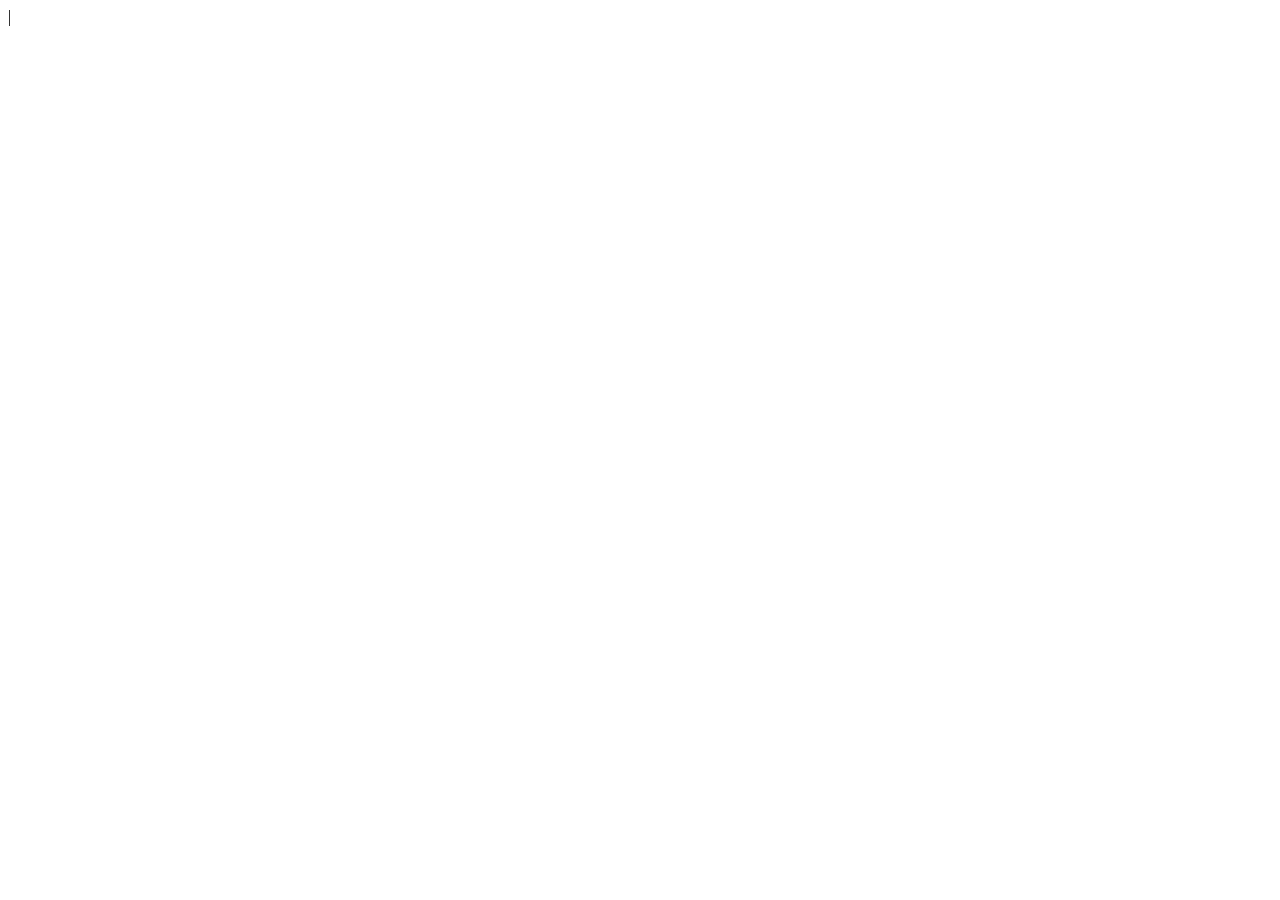
==== chapitre1.html @ 6d45f532 "début du js et du html" ====
<!DOCTYPE html>
<html lang="en">
<head>
    <meta charset="UTF-8">
    <meta name="viewport" content="width=device-width, initial-scale=1.0">
    <link rel="stylesheet" href="css/chapitre1.css">
    <title>Happy Birthday</title>
    <link rel="preconnect" href="https://fonts.googleapis.com">
    <link rel="preconnect" href="https://fonts.gstatic.com" crossorigin>
    <link href="https://fonts.googleapis.com/css2?family=Playfair+Display:ital,wght@0,400..900;1,400..900&display=swap" rel="stylesheet">
</head>
<body>
    <div id="typewriter-container">
    <div id="typewriter-text"></div>
    <span id="cursor">|</span>
    <button id="next-btn" style="display:none">Continue →</button>
</div>
<script src="js/chapitre1.js"></script>
</body>
</html>
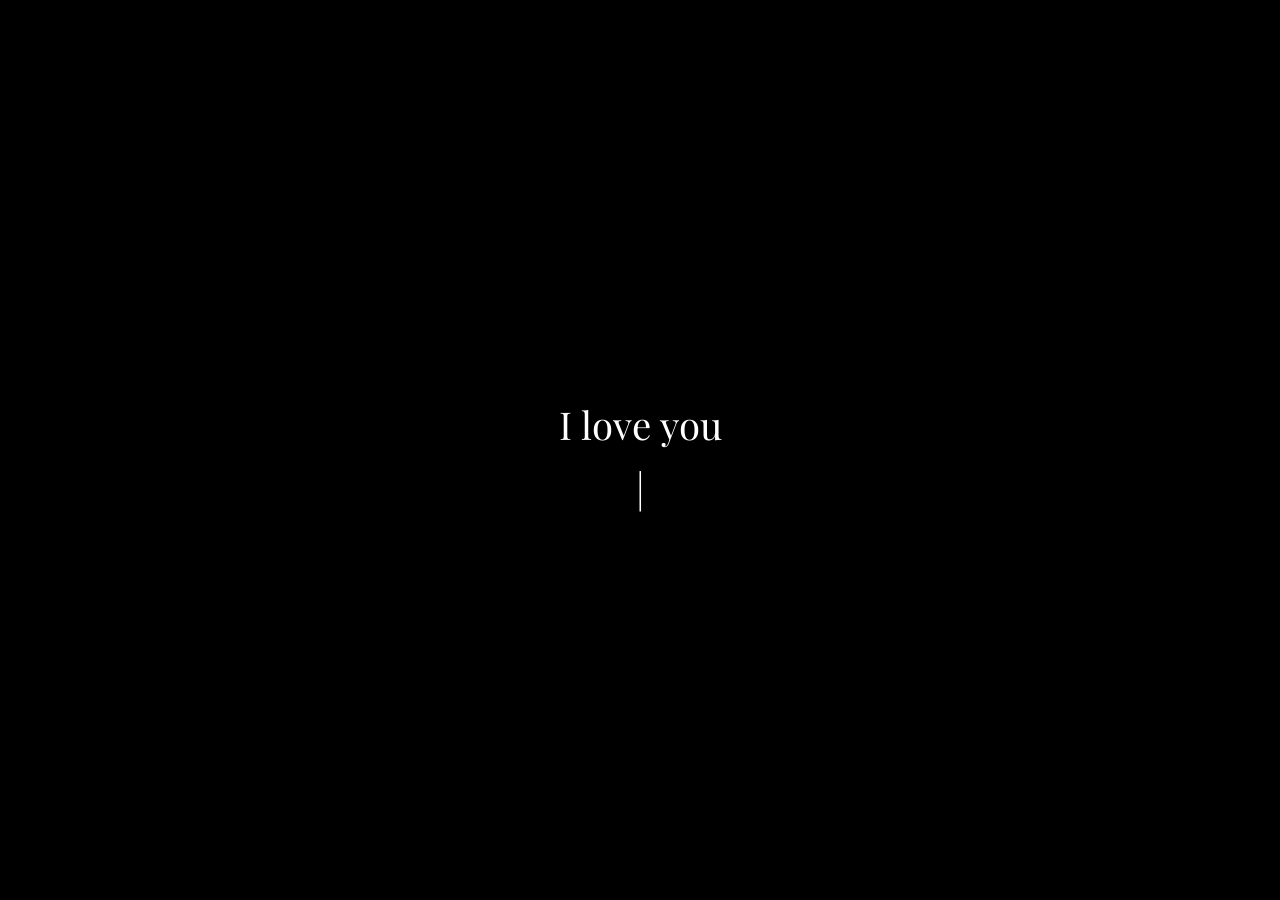
==== commit 36781c56: "fini le chapitre 1 il reste 2;3;4 et conclusion" ====
--- a/chapitre1.html
+++ b/chapitre1.html
@@ -4,7 +4,7 @@
     <meta charset="UTF-8">
     <meta name="viewport" content="width=device-width, initial-scale=1.0">
     <link rel="stylesheet" href="css/chapitre1.css">
-    <title>Happy Birthday</title>
+    <title>chapitre1</title>
     <link rel="preconnect" href="https://fonts.googleapis.com">
     <link rel="preconnect" href="https://fonts.gstatic.com" crossorigin>
     <link href="https://fonts.googleapis.com/css2?family=Playfair+Display:ital,wght@0,400..900;1,400..900&display=swap" rel="stylesheet">
--- a/css/chapitre1.css
+++ b/css/chapitre1.css
@@ -0,0 +1,52 @@
+body {
+    background-color: black;
+    display: flex;
+    justify-content: center;
+    align-items: center;
+    height: 100vh;
+    margin: 0;
+}
+
+#typewriter-container {
+    display: flex;
+    flex-direction: column;
+    align-items: center;
+    text-align: center;
+    padding: 40px;
+}
+
+#typewriter-text {
+    font-family: 'Playfair Display', serif;
+    font-size: 3vw;
+    color: white;
+    line-height: 2;
+}
+
+#cursor {
+    font-family: 'Playfair Display', serif;
+    font-size: 3vw;
+    color: white;
+    animation: blink 1s infinite;
+}
+
+@keyframes blink {
+    0%, 100% { opacity: 1; }
+    50% { opacity: 0; }
+}
+
+#next-btn {
+    margin-top: 40px;
+    z-index: 10;
+    border-radius: 50px;
+    background-color: red;
+    border: none;
+    color: white;
+    padding: 15px 32px;
+    text-align: center;
+    font-size: 2vw;
+    cursor: pointer;
+    letter-spacing: 2px;
+    text-transform: uppercase;
+    box-shadow: 0 0 20px rgba(204, 32, 34, 0.8);
+    font-family: 'Playfair Display', serif;
+}
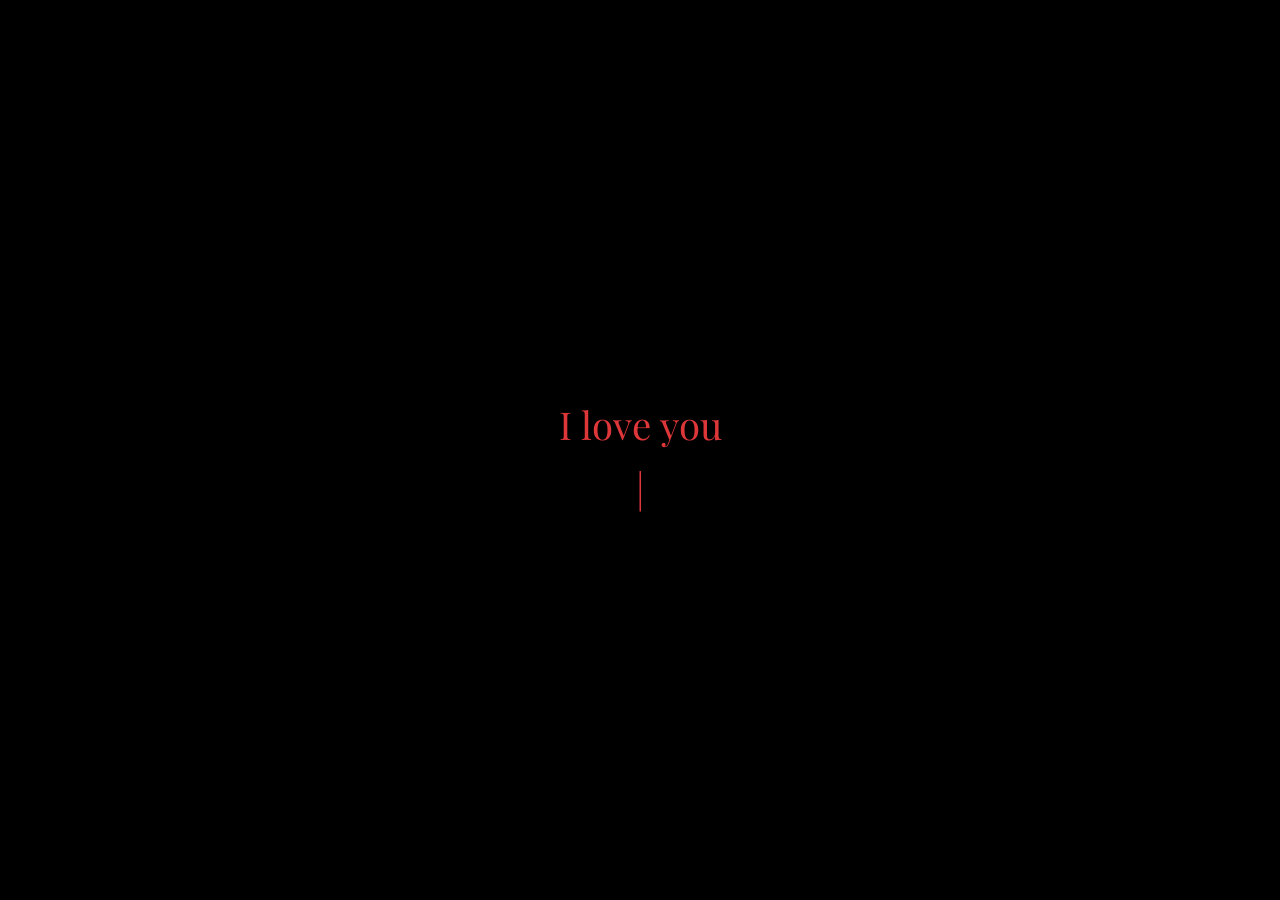
==== commit 5345c17d: "blhbli" ====
--- a/chapitre1.html
+++ b/chapitre1.html
@@ -13,7 +13,7 @@
     <div id="typewriter-container">
     <div id="typewriter-text"></div>
     <span id="cursor">|</span>
-    <button id="next-btn" style="display:none">Continue →</button>
+    <button onclick="window.location.href='chapitre2.html'" id="next-btn" style="display:none">Continue →</button>
 </div>
 <script src="js/chapitre1.js"></script>
 </body>
--- a/css/chapitre1.css
+++ b/css/chapitre1.css
@@ -18,14 +18,14 @@
 #typewriter-text {
     font-family: 'Playfair Display', serif;
     font-size: 3vw;
-    color: white;
+    color: #de373a;
     line-height: 2;
 }
 
 #cursor {
     font-family: 'Playfair Display', serif;
     font-size: 3vw;
-    color: white;
+    color: #de373a;
     animation: blink 1s infinite;
 }
 
@@ -38,7 +38,7 @@
     margin-top: 40px;
     z-index: 10;
     border-radius: 50px;
-    background-color: red;
+    background-color: #de373a;
     border: none;
     color: white;
     padding: 15px 32px;
